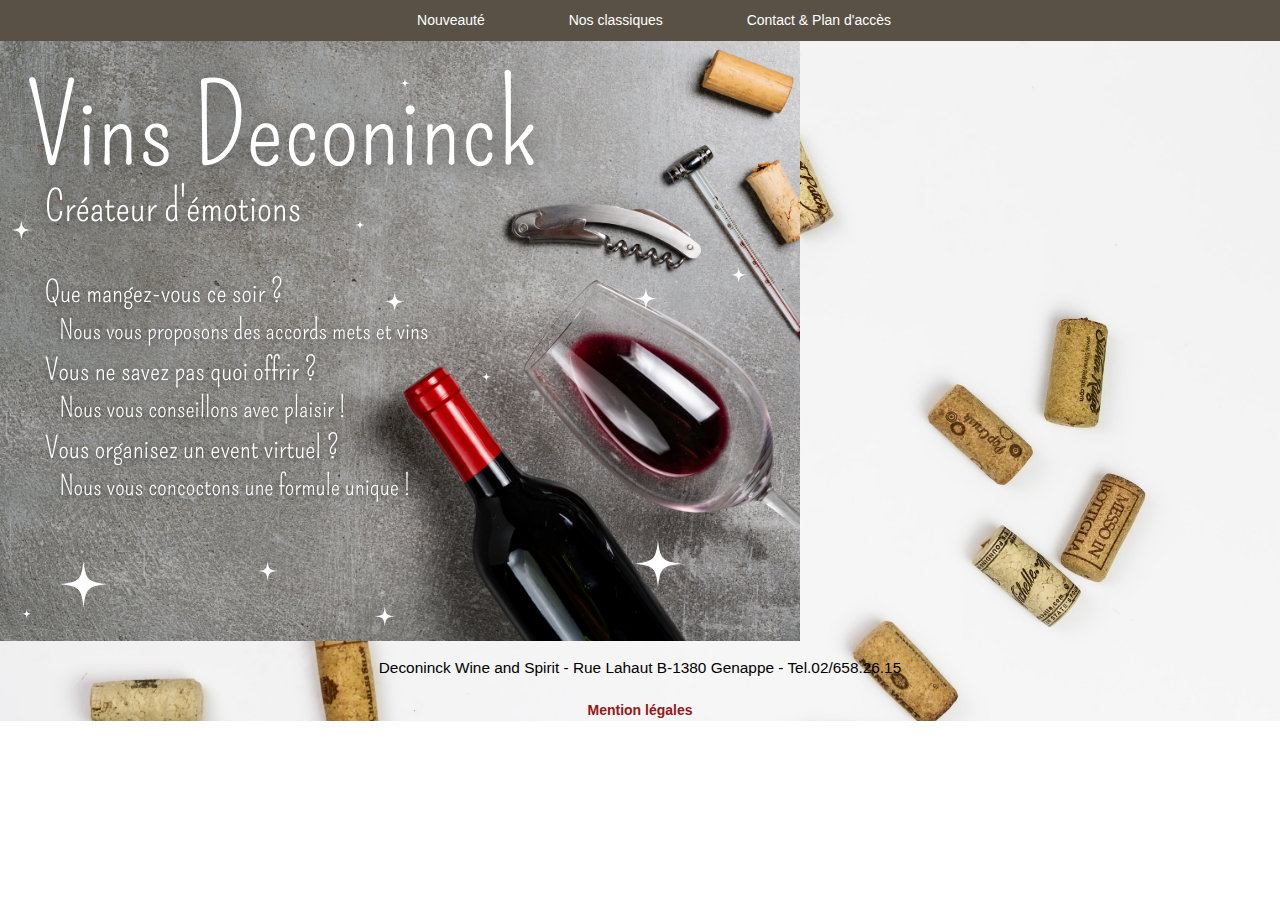
==== index.html @ 43e3e2ce "init" ====
<!doctype html>
<html lang="fr">
<head>
    <meta charset="utf-8">
    <title>Mon site</title>
    <link rel="stylesheet" href="./assets/base.css">
    <link rel="stylesheet" href="./assets/styles.css">
    <script src="script.js"></script>
</head>
<body>

    <div id="container">

        <nav role="navigation">
            <ul>
                <li><a href="nouveaute.html">Nouveauté</a></li>
                <li><a href="nos_classique.html">Nos classiques</a></li>
                <li><a href="contact.html">Contact & Plan d'accès</a></li>
            </ul>
        </nav>

        <figure>
            <img src="./images/index-deconinck.png">   
        </figure>

        <footer role="contentinfo">
            <p>Deconinck Wine and Spirit - Rue Lahaut B-1380 Genappe - Tel.02/658.26.15</p>
            <p>Mention légales</p>
        </footer>

    </div>
</body>
</html>
---- assets/base.css ----
/* ----------------------------- */
/* ==reset */
/* ----------------------------- */

/* base font-size corresponds to 10px and is adapted to rem unit */
html {
	font-size: 62.5%;
}
body {
	background-color: 
#fff;
	color: 
#000;
	font-family: "Century Gothic", helvetica, arial, sans-serif;
	font-size: 1.4em; /* equiv 14px */
	line-height: 1.5; /* adapt to your design */
}

/* font-sizing for content */
/* preserve vertical-rythm, thanks to http://soqr.fr/vertical-rhythm/ */
p,
ul,
ol,
dl,
blockquote,
pre,
td,
th,
label,
textarea,
caption,
details, 
figure, 
hgroup {
	font-size: 1em; /* equiv 14px */
	line-height: 1.5;
	margin: 1.5em 0 0;
}
h1, .h1-like {
	font-size: 1.8571em; /* equiv 26px */
	font-weight: normal;
	line-height: 1.6154em;
	margin: .8077em 0 0 0;
}
h2, .h2-like {
	font-size: 1.7143em; /* equiv 24px */
	font-weight: normal;
	line-height: 1.75em;
	margin: .875em 0 0 0;
}
h3, .h3-like {
	font-size: 1.5714em; /* equiv 22px */
	font-weight: normal;
	line-height: 1.909em;
	margin: .9545em 0 0 0;
}
h4, .h4-like {
	font-size: 1.4286em; /* equiv 20px */
	font-weight: normal;
	line-height: 1.05em;
	margin:  1.05em 0 0 0;
}
h5, .h5-like {
	font-size: 1.2857em; /* equiv 18px */
	font-weight: normal;
	line-height: 1.1667em;
	margin:  1.1667em 0 0 0;
}
h6, .h6-like {
	font-size: 1.1429em; /* equiv 16px */
	font-weight: normal;
	line-height: 1.3125em;
	margin:  1.3125em 0 0 0;
}

/* alternate font-sizing */
.smaller {
	font-size: .7143em; /* equiv 10px */
	line-height: 2.1em;
}
.small {
	font-size: .8571em; /* equiv 12px */
	line-height: 1.75em;
}
.big {
	font-size: 1.1429em; /* equiv 16px */
	line-height: 1.3125em;
}
.bigger {
	font-size: 1.2857em; /* equiv 18px */
	line-height: 1.1667em;
}
.biggest {
	font-size: 1.4286em; /* equiv 20px */
	line-height: 1.05em;
}

/* soft reset */
html,
body,
textarea,
figure,
label {
	margin: 0;
	padding: 0;
}
ul,
ol {
	padding-left: 2em;
}
code, 
pre,
samp {
	white-space: pre-wrap;
	font-family: consolas, 'DejaVu Sans Mono', courier, monospace;
}
code { line-height: 1em; }
table { margin-bottom: 1.5em; }

/* avoid top margins on first content element */
p:first-child,
ul:first-child,
ol:first-child,
dl:first-child,
blockquote:first-child,
pre:first-child,
h1:first-child,
h2:first-child,
h3:first-child,
h4:first-child,
h5:first-child,
h6:first-child {
	margin-top: 0;
}

/* avoid margins on nested elements */
li p,
li ul,
li ol {
	margin-top: 0;
	margin-bottom: 0;
}

/* HTML5 tags */
article, aside, details, figcaption, figure, footer, header, hgroup, nav, section {
	display: block;
}

/* max values */
img, table, td, blockquote, code, pre, textarea, input, video {
	max-width: 100%;
}

/* you shall not pass */
div, textarea, table, td, th, code, pre, samp {
	word-wrap: break-word;
	-webkit-hyphens: auto;
	-moz-hyphens: auto;
	-ms-hyphens: auto;
	-o-hyphens: auto;
	hyphens: auto;
}

/* pictures */
img {
	width: auto;
	height: auto;
	vertical-align: middle;
}
a img { border: 0; }

/* scripts */
body > script {display: none !important;}

/* skip-links */
.skip-links {
	position: absolute;
}
.skip-links a {
	position: absolute;
	left: -9999px;
	padding: 0.5em;
	background: 
#000;
	color:
#fff;
	text-decoration: none;
}
.skip-links a:focus {
	position: static;
}
---- assets/styles.css ----
div#container {
    background-image: url("../images/fond.jpg");
    background-position: center;
    background-size: cover;
    min-width: 500px;
}
header {
    text-align: center;
}
nav {
    background-color: rgba(60, 51, 38, 0.845);
    text-align: center;
}
nav li{
    display: inline-block;
    margin: 10px 40px;
}
nav li a{
    text-decoration: none;
    color: white;
}
main {
    border-left: solid 3px rgba(45, 30, 7);
    border-right: solid 3px rgba(45, 30, 7);
    border-bottom: solid 3px rgba(45, 30, 7);
    max-width: 950px;
    margin: auto;
    box-sizing: border-box;
    background-color: rgba(255, 255, 255, 0.8);
    padding: 20px;
}
main > h1:first-letter{
    font-size: 2em;
    line-height: 0;
}
main h1~p:first-letter {

    font-size: 3em;
    color: rgb(150, 23, 23);
    line-height: 0;
}
main h2 a {
    color: rgb(150, 23, 23);
    text-decoration: none;
}
main h2:first-letter {
    font-size: 2em;
    line-height: 0;
}
main table {
    margin: auto;
    border-collapse: collapse;
    border: 2px solid rgb(140 140 140);
    font-family: sans-serif;
    font-size: 0.8rem;
    letter-spacing: 1px;

}
main table td {
    font-size: 1.4em;
}
main table td img{
    box-shadow: 0 0 20px rgb(81, 80, 80);
    margin: 0 30px;
}
main table td, th {
    border: 1px solid black;
    text-align: center;
}

main form {
    margin: 10px;
}

main form fieldset {
    margin: 20px;
}


main form fieldset legend{
    font-size: 1.4em;
    color: rgb(150, 23, 23);
}

main form fieldset p input {
    width: 60%;
}

main form fieldset textarea {
    width: 100%;
}

main p input[type="submit"] {
    margin-left: 15px;
    padding: 8px 30px;
    border-radius: 10px;
    box-shadow: 5px 5px 10px rgb(137, 135, 135);
    background-color: #595146;
    color: white;
    border: white solid 1px;;

}

footer {
    text-align: center;
}
footer p:first-child {
    margin-top: 15px;
    font-size: 1.1em;
}
footer p:last-child {
    color: rgb(150, 23, 23);
    font-weight: bold;
}
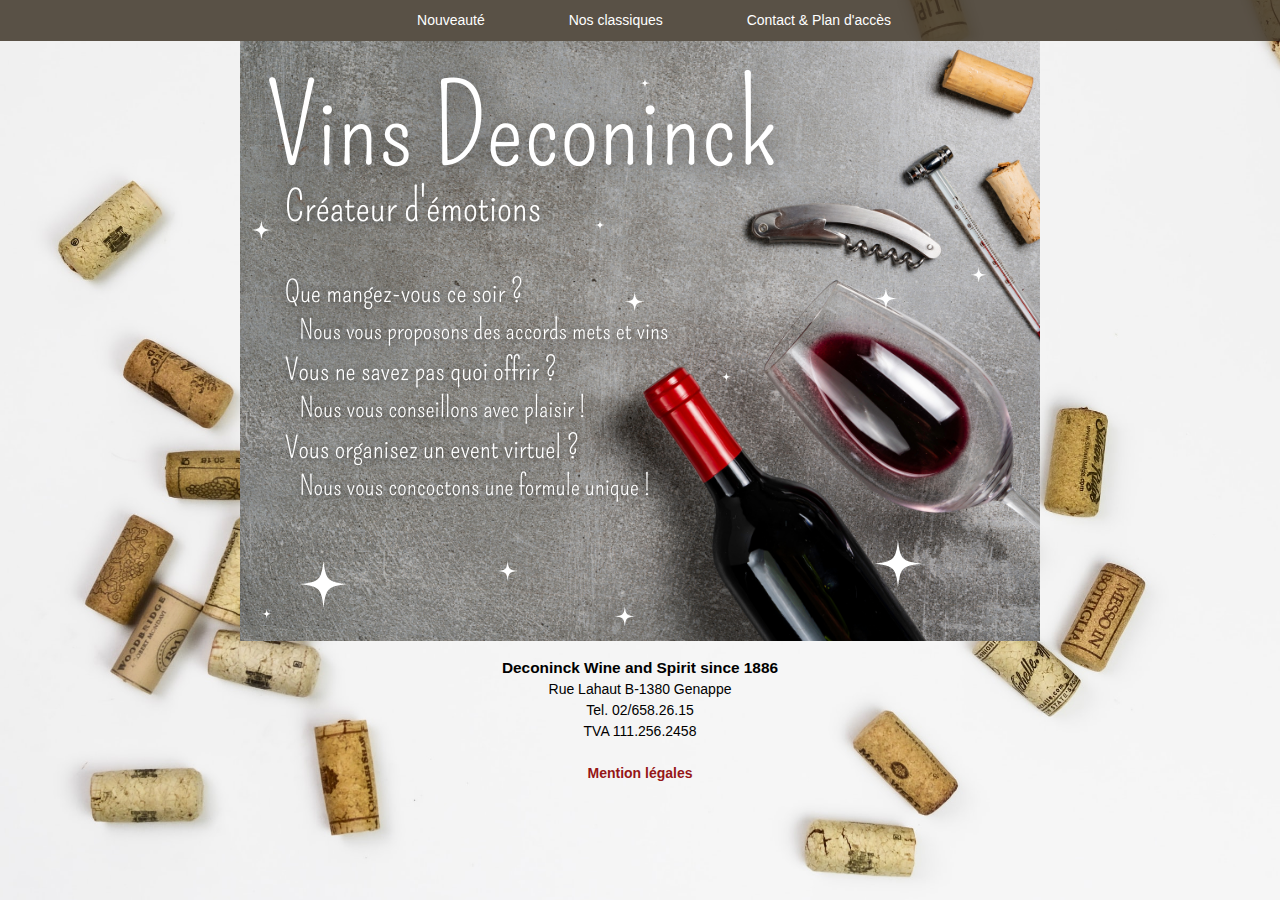
==== commit 1516c30e: "index ok" ====
--- a/index.html
+++ b/index.html
@@ -9,7 +9,7 @@
 </head>
 <body>
 
-    <div id="container">
+    <div id="container-index">
 
         <nav role="navigation">
             <ul>
@@ -23,8 +23,9 @@
             <img src="./images/index-deconinck.png">   
         </figure>
 
-        <footer role="contentinfo">
-            <p>Deconinck Wine and Spirit - Rue Lahaut B-1380 Genappe - Tel.02/658.26.15</p>
+        <footer role="contentinfo-index">
+            <p>Deconinck Wine and Spirit since 1886</p>
+            <p>Rue Lahaut B-1380 Genappe<br>Tel. 02/658.26.15<br>TVA 111.256.2458</p>
             <p>Mention légales</p>
         </footer>
 
--- a/assets/styles.css
+++ b/assets/styles.css
@@ -3,6 +3,13 @@
     background-position: center;
     background-size: cover;
     min-width: 500px;
+}
+div#container-index {
+    background-image: url("../images/fond.jpg");
+    background-position: center;
+    background-size: cover;
+    min-width: 500px;
+    height: 100vh;
 }
 header {
     text-align: center;
@@ -72,26 +79,34 @@
     margin: 10px;
 }
 
-main form fieldset {
-    margin: 20px;
-}
-
-
 main form fieldset legend{
     font-size: 1.4em;
     color: rgb(150, 23, 23);
 }
 
-main form fieldset p input {
-    width: 60%;
+#coordonnees p {
+    display: grid;
+    grid-template-columns: 1fr 2fr 1fr;
+    padding: 0.5em
 }
 
-main form fieldset textarea {
+#coordonnees input[type="text"] {
     width: 100%;
+    margin: auto;
+}
+
+
+#coordonnees p {
+    margin: 10px 0;
+
+}
+
+#question textarea {
+    width: 100%;
+    height: 100px; 
 }
 
 main p input[type="submit"] {
-    margin-left: 15px;
     padding: 8px 30px;
     border-radius: 10px;
     box-shadow: 5px 5px 10px rgb(137, 135, 135);
@@ -101,6 +116,18 @@
 
 }
 
+#jesaisplus {
+    margin: 15px;
+    text-align: center;
+}
+
+figure {
+    text-align: center;
+}
+figure iframe {
+    width: 100%;
+
+}
 footer {
     text-align: center;
 }
@@ -111,4 +138,10 @@
 footer p:last-child {
     color: rgb(150, 23, 23);
     font-weight: bold;
+}
+footer[role="contentinfo-index"] p:first-child {
+    font-weight: bold;
+}
+footer[role="contentinfo-index"] p:nth-of-type(2) {
+    display: inline;
 }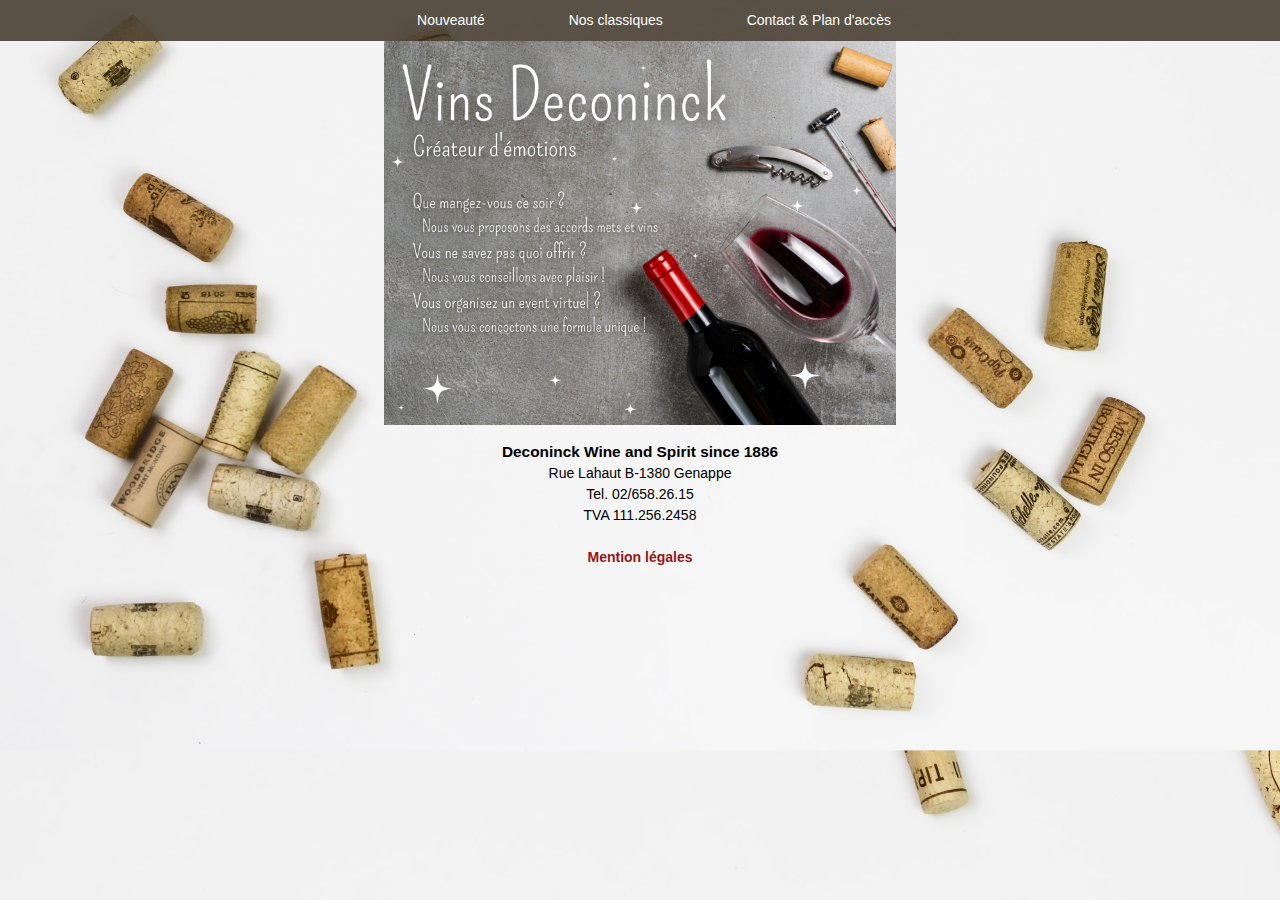
==== commit 53f55c85: "fix index img" ====
--- a/index.html
+++ b/index.html
@@ -9,7 +9,7 @@
 </head>
 <body>
 
-    <div id="container-index">
+    <div id="container">
 
         <nav role="navigation">
             <ul>
--- a/assets/styles.css
+++ b/assets/styles.css
@@ -1,15 +1,18 @@
+body {
+    background-image: url("../images/fond.jpg");
+        background-position: center;
+        background-size: cover;
+        min-width: 500px;
+}
 div#container {
     background-image: url("../images/fond.jpg");
     background-position: center;
-    background-size: cover;
+    background-size:cover;
     min-width: 500px;
 }
-div#container-index {
-    background-image: url("../images/fond.jpg");
-    background-position: center;
-    background-size: cover;
-    min-width: 500px;
-    height: 100vh;
+figure img {
+    width: 40%;
+    height: auto;
 }
 header {
     text-align: center;
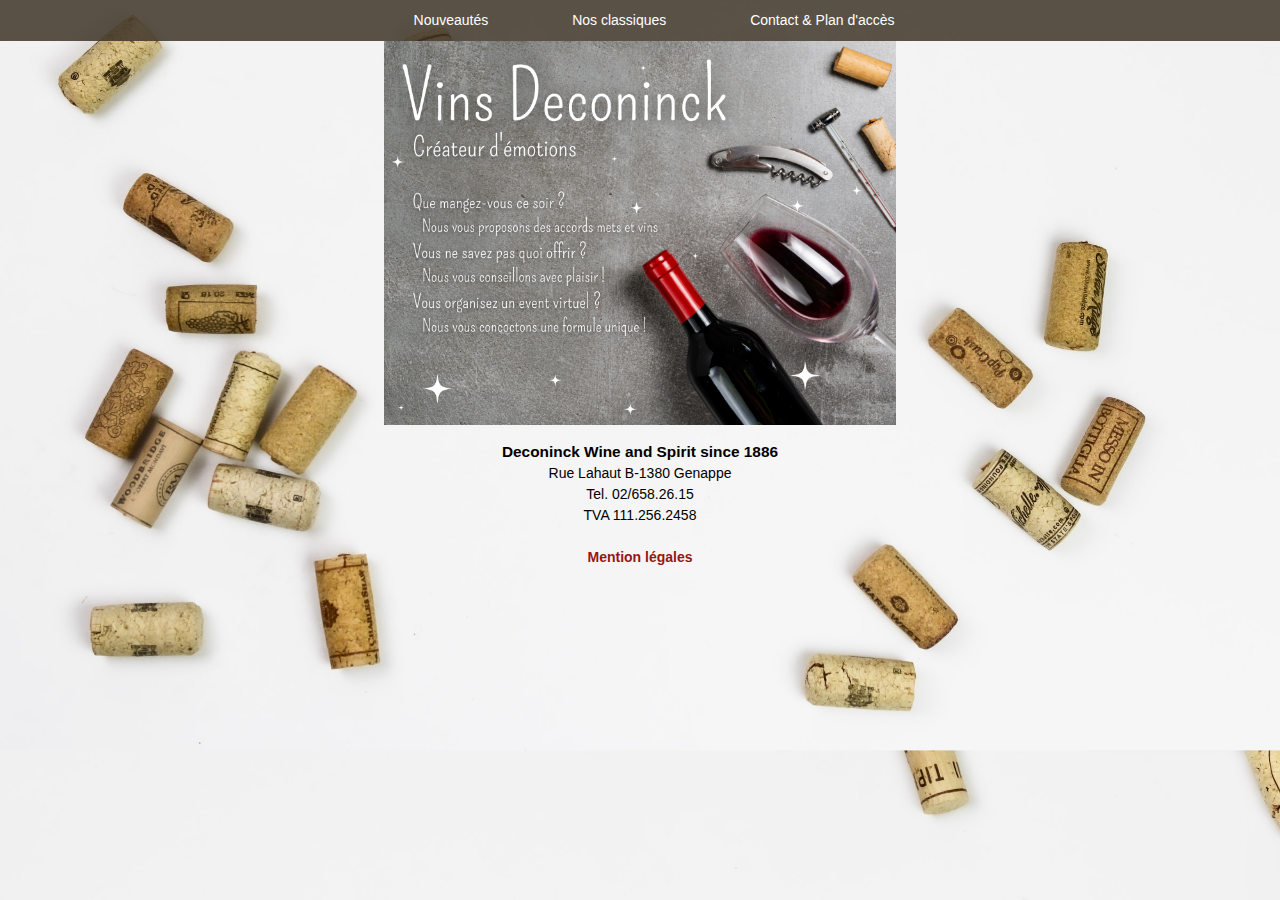
==== commit 44dc42ef: "corr s nouveautés" ====
--- a/index.html
+++ b/index.html
@@ -13,7 +13,7 @@
 
         <nav role="navigation">
             <ul>
-                <li><a href="nouveaute.html">Nouveauté</a></li>
+                <li><a href="nouveaute.html">Nouveautés</a></li>
                 <li><a href="nos_classique.html">Nos classiques</a></li>
                 <li><a href="contact.html">Contact & Plan d'accès</a></li>
             </ul>
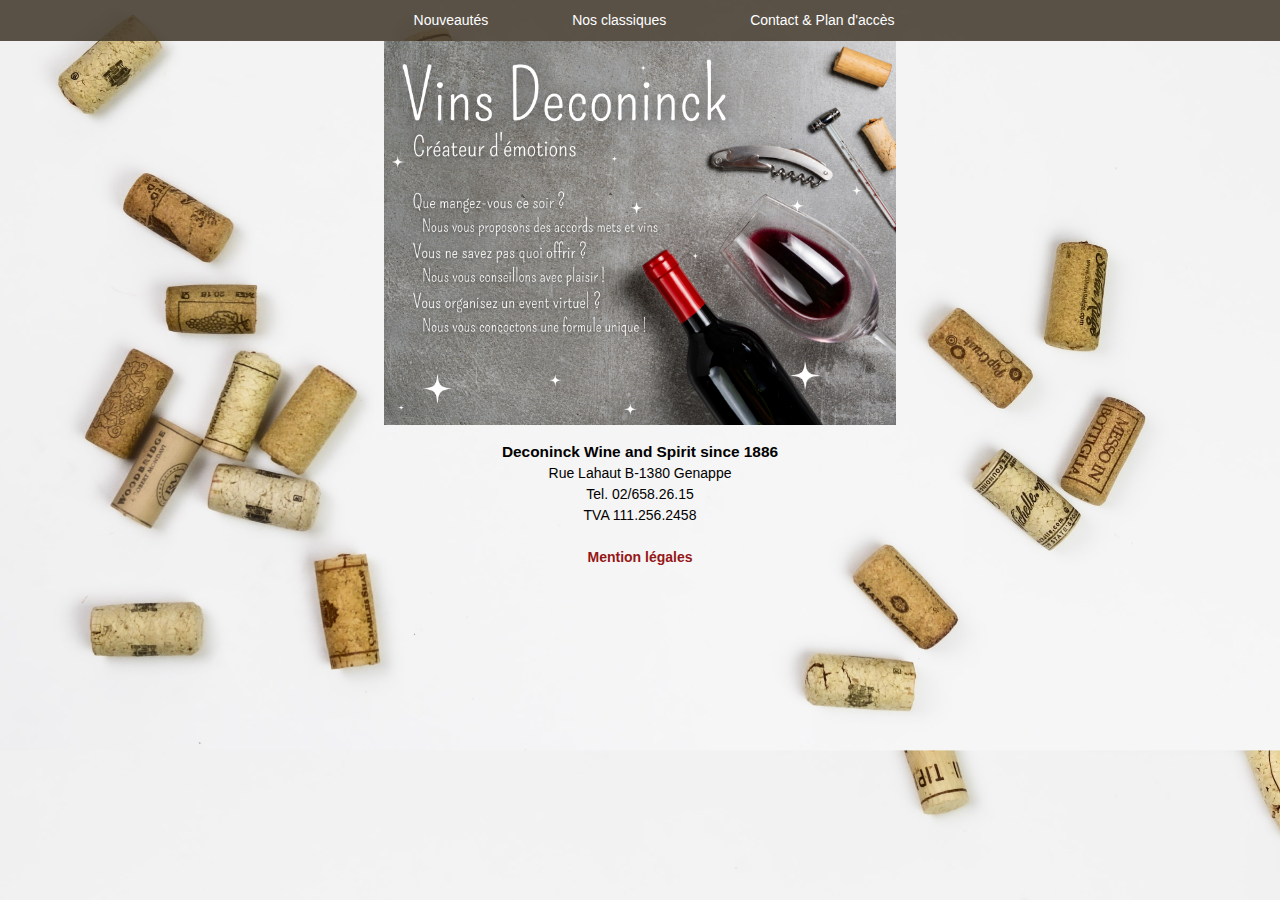
==== commit 5603bf11: "supp id#contianer" ====
--- a/index.html
+++ b/index.html
@@ -8,8 +8,6 @@
     <script src="script.js"></script>
 </head>
 <body>
-
-    <div id="container">
 
         <nav role="navigation">
             <ul>
@@ -28,7 +26,5 @@
             <p>Rue Lahaut B-1380 Genappe<br>Tel. 02/658.26.15<br>TVA 111.256.2458</p>
             <p>Mention légales</p>
         </footer>
-
-    </div>
 </body>
 </html>--- a/assets/styles.css
+++ b/assets/styles.css
@@ -2,13 +2,7 @@
     background-image: url("../images/fond.jpg");
         background-position: center;
         background-size: cover;
-        min-width: 500px;
-}
-div#container {
-    background-image: url("../images/fond.jpg");
-    background-position: center;
-    background-size:cover;
-    min-width: 500px;
+        min-width: 700px;
 }
 figure img {
     width: 40%;
